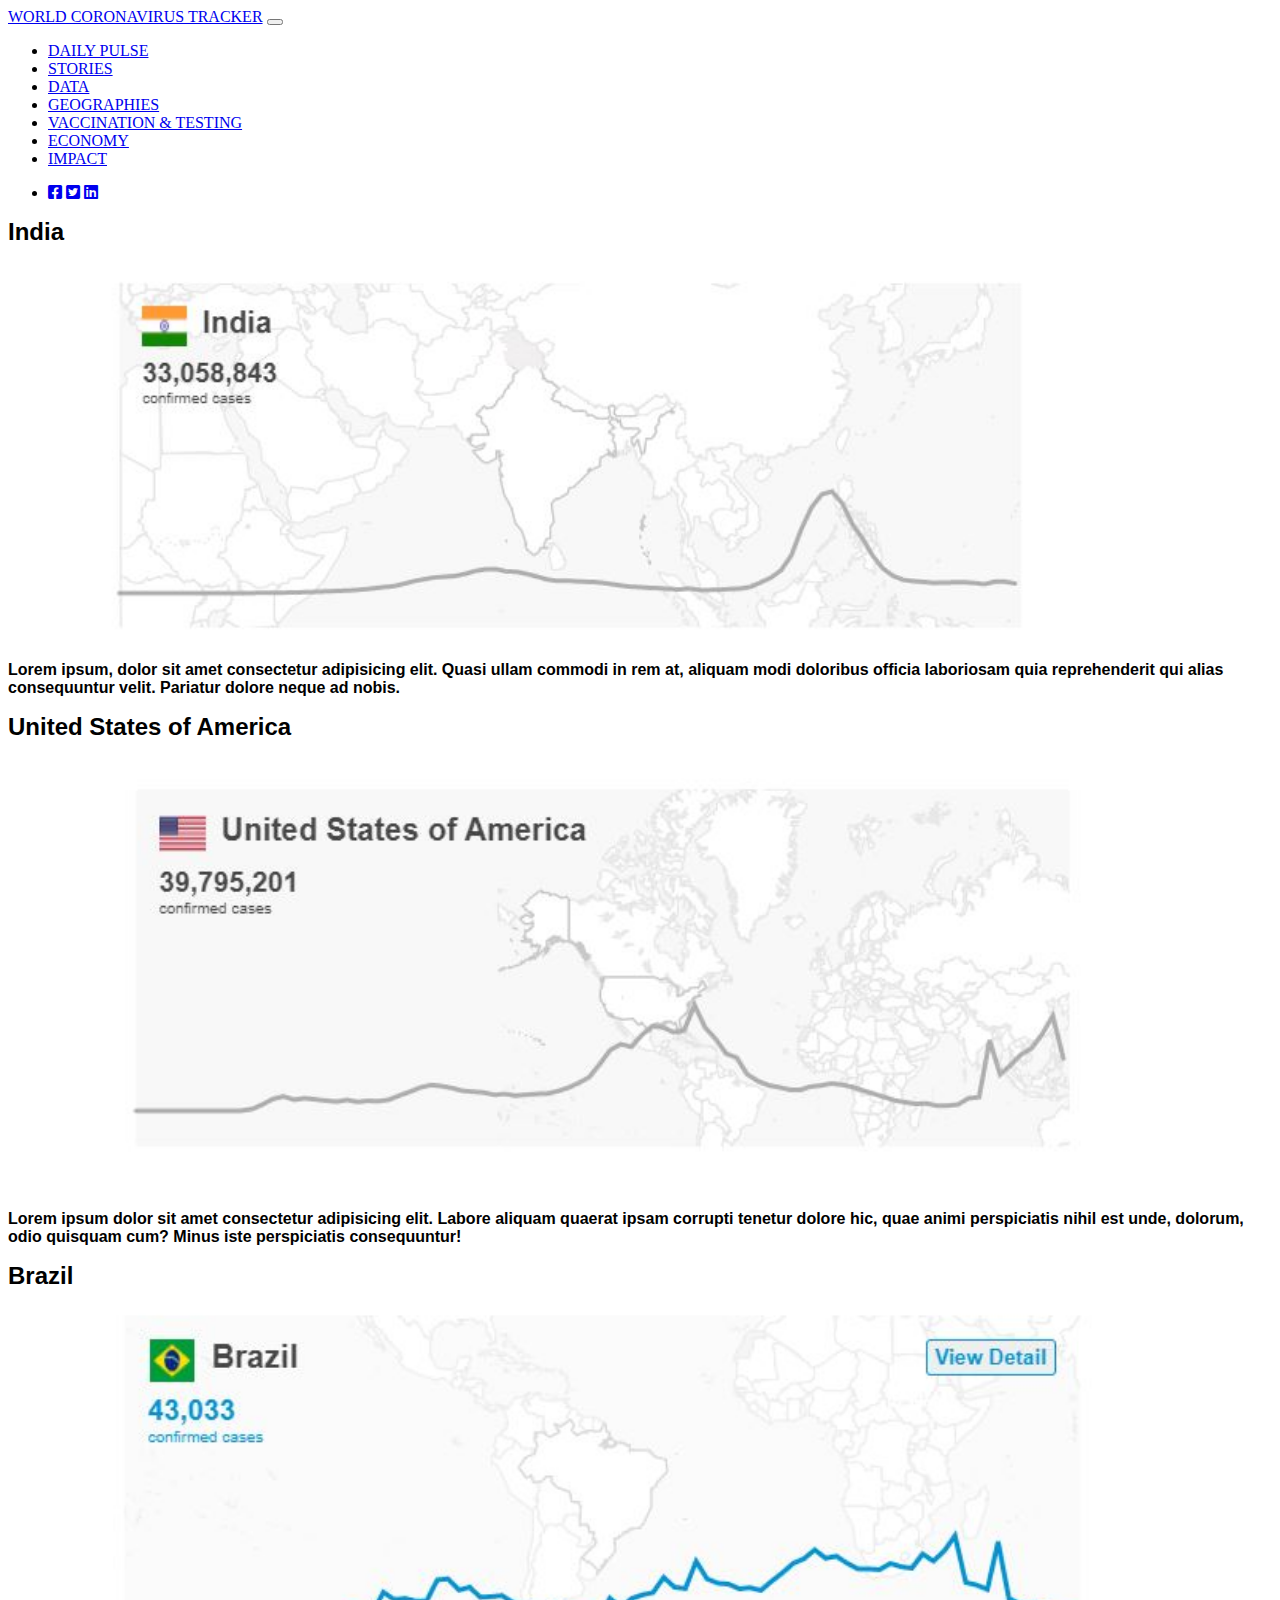
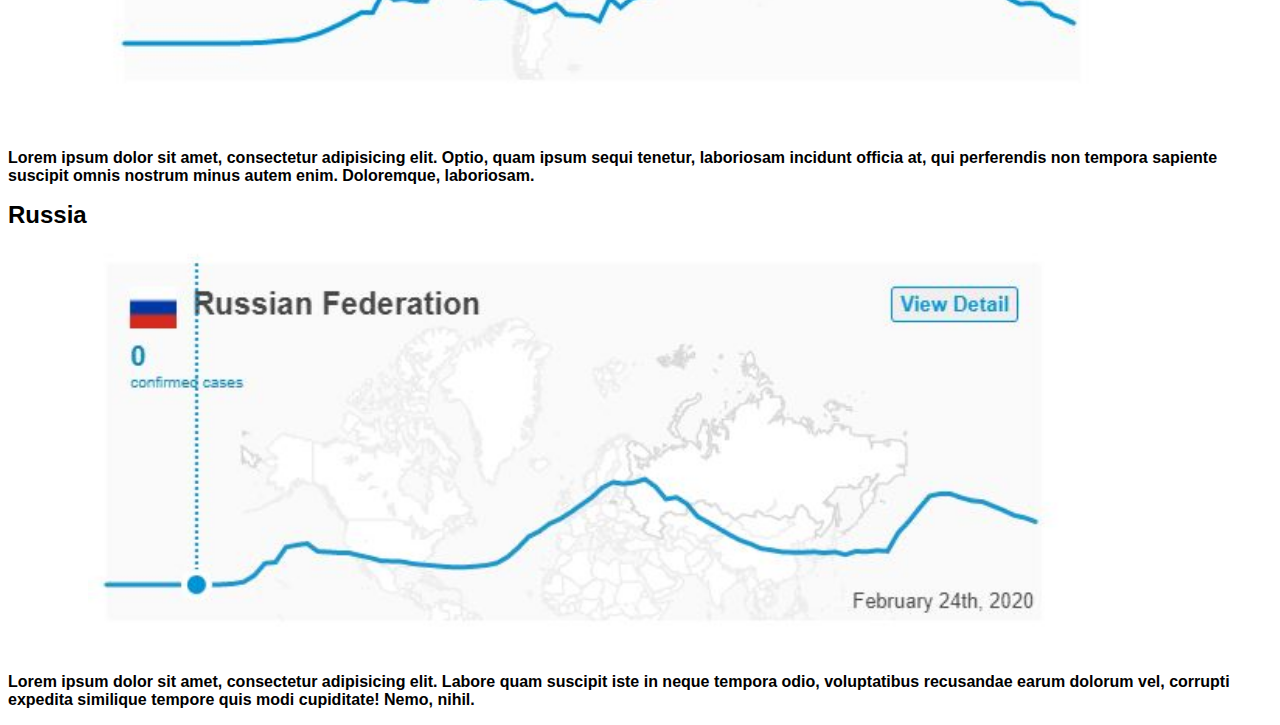
==== sites/geography.html @ 9eb1f37e "first commit" ====
<!doctype html>
<html lang="en">
  <head>
    <!-- Required meta tags -->
    <meta charset="utf-8">
    <meta name="viewport" content="width=device-width, initial-scale=1, shrink-to-fit=no">
    <meta http-equiv="X-UA-Compatible" content="ie=edge">

    <!-- Bootstrap CSS -->
    <link rel="stylesheet" href="https://stackpath.bootstrapcdn.com/bootstrap/4.1.3/css/bootstrap.min.css" integrity="sha384-MCw98/SFnGE8fJT3GXwEOngsV7Zt27NXFoaoApmYm81iuXoPkFOJwJ8ERdknLPMO" crossorigin="anonymous">
    <link rel="stylesheet" href="//use.fontawesome.com/releases/v5.0.7/css/all.css">
    <link rel="stylesheet" href="../sass/style.css">

    <title>WORLD COVID-19 TRACKER</title>
  </head>
  <body>
    <nav class="navbar navbar-expand-md bg-light" id="geography">
      <div class="container-fluid">
        <a href="#" class="navbar-brand">WORLD CORONAVIRUS TRACKER</a>
        <button type="button" data-toggle="collapse" data-target="#navbar-menu" class="navbar-toggler">
          <span class="navbar-toggler-icon"></span>
        </button>
        <div class="collapse navbar-collapse d-flex justify-content-between" id="navbar-menu">
          <ul class="navbar-nav mr-auto">
            <li><a href="#DAILY PULSE" class="nav-link" target="_blank">DAILY PULSE</a></li>
            <li><a href="#STORIES" class="nav-link" target="_blank">STORIES</a></li>
            <li><a href="./sites/data.html" class="nav-link" target="_blank">DATA</a></li>
            <li><a href="./sites/geography.html" class="nav-link" target="_blank">GEOGRAPHIES</a></li>
            <li><a href="#VACCINATION & TESTING" class="nav-link" target="_blank">VACCINATION & TESTING</a></li>
            <li><a href="#ECONOMY" class="nav-link">ECONOMY</a></li>
            <li><a href="#IMPACT" class="nav-link">IMPACT</a></li>
          </ul>
          <ul class="navbar=nav">
            <li class="nav-link">
              <a href="#" id="sm"><i class="fab fa-facebook-square px-1"></i></a>
              <a href="#" id="sm"><i class="fab fa-twitter-square px-2"></i></a>
              <a href="#" id="sm"><i class="fab fa-linkedin"></i></a>
            </li>
          </ul>
        </div>
      </div>
    </nav>
    <div>
        <main id="main-doc">
            <div class="container-fluid">
                <section class="main-section mt-4">
                    <header id= "country">
                        India
                    </header>
                    <a href="#">
                        <img src="../images/India-graph.JPG" alt="Ind-data" class="data">
                    </a>
                    <P class="text">
                        Lorem ipsum, dolor sit amet consectetur adipisicing elit. Quasi ullam commodi in rem at, aliquam modi doloribus officia laboriosam quia reprehenderit qui alias consequuntur velit. Pariatur dolore neque ad nobis.
                    </P>
                    </section>
            
                    <section class="main-section">
                        <header id= "country">
                            United States of America
                        </header>
                        <a href="#">
                            <img src="../images/usa-graph.JPG" alt="usa-data" class="data">
                        </a>
                        <p class="text">
                            Lorem ipsum dolor sit amet consectetur adipisicing elit. Labore aliquam quaerat ipsam corrupti tenetur dolore hic, quae animi perspiciatis nihil est unde, dolorum, odio quisquam cum? Minus iste perspiciatis consequuntur!
                        </p>
                    </section>
            </div>
            <div class="container-fluid">
                <section class="main-section" >
                    <header id= "country">
                        Brazil
                    </header>
                    <a href="#">
                        <img src="../images/brazil-graph.JPG" alt="brazil-data" class="data">
                    </a>
                    <p class="text">
                        Lorem ipsum dolor sit amet, consectetur adipisicing elit. Optio, quam ipsum sequi tenetur, laboriosam incidunt officia at, qui perferendis non tempora sapiente suscipit omnis nostrum minus autem enim. Doloremque, laboriosam.
                    </p>
                </section>
                <section class="main-section" >
                    <header id= "country">
                        Russia
                    </header>
                    <a href="#">
                        <img src="../images/russia-graph.JPG" alt="rus-data" class="data">
                    </a>
                    <p class="text">
                        Lorem ipsum dolor sit amet, consectetur adipisicing elit. Labore quam suscipit iste in neque tempora odio, voluptatibus recusandae earum dolorum vel, corrupti expedita similique tempore quis modi cupiditate! Nemo, nihil.
                    </p>
                </section>
            </div>
        </main>
    </div>
  </body>
</html>
---- sass/style.css ----
.navbar #geography {
  position: fixed;
  width: 100%;
  text-decoration: none;
  font-family: Verdana, Geneva, Tahoma, sans-serif;
}

.navbar #geography .navbar-brand {
  font-weight: bolder;
}

.navbar #geography #navbar-menu {
  color: white;
}

.main-img {
  margin-left: 0.75rem;
  height: 33rem;
  width: 100%;
}

.column {
  float: left;
  width: 33.33%;
  padding: 15px;
}

.row:after {
  content: "";
  display: table;
  clear: both;
}

.footer {
  position: absolute;
  margin-left: 1rem;
  padding-top: 1rem;
  width: 98.5%;
  color: #ffffff;
  background: #1a435f;
  font-size: large;
  font-weight: bolder;
}

#country {
  font-family: Verdana, Geneva, Tahoma, sans-serif;
  font-weight: bolder;
  font-size: x-large;
}

.data {
  margin-left: 5rem;
  margin-right: 5rem;
  width: 80%;
}

.text {
  font-family: Verdana, Geneva, Tahoma, sans-serif;
  font-weight: bold;
}
/*# sourceMappingURL=style.css.map */
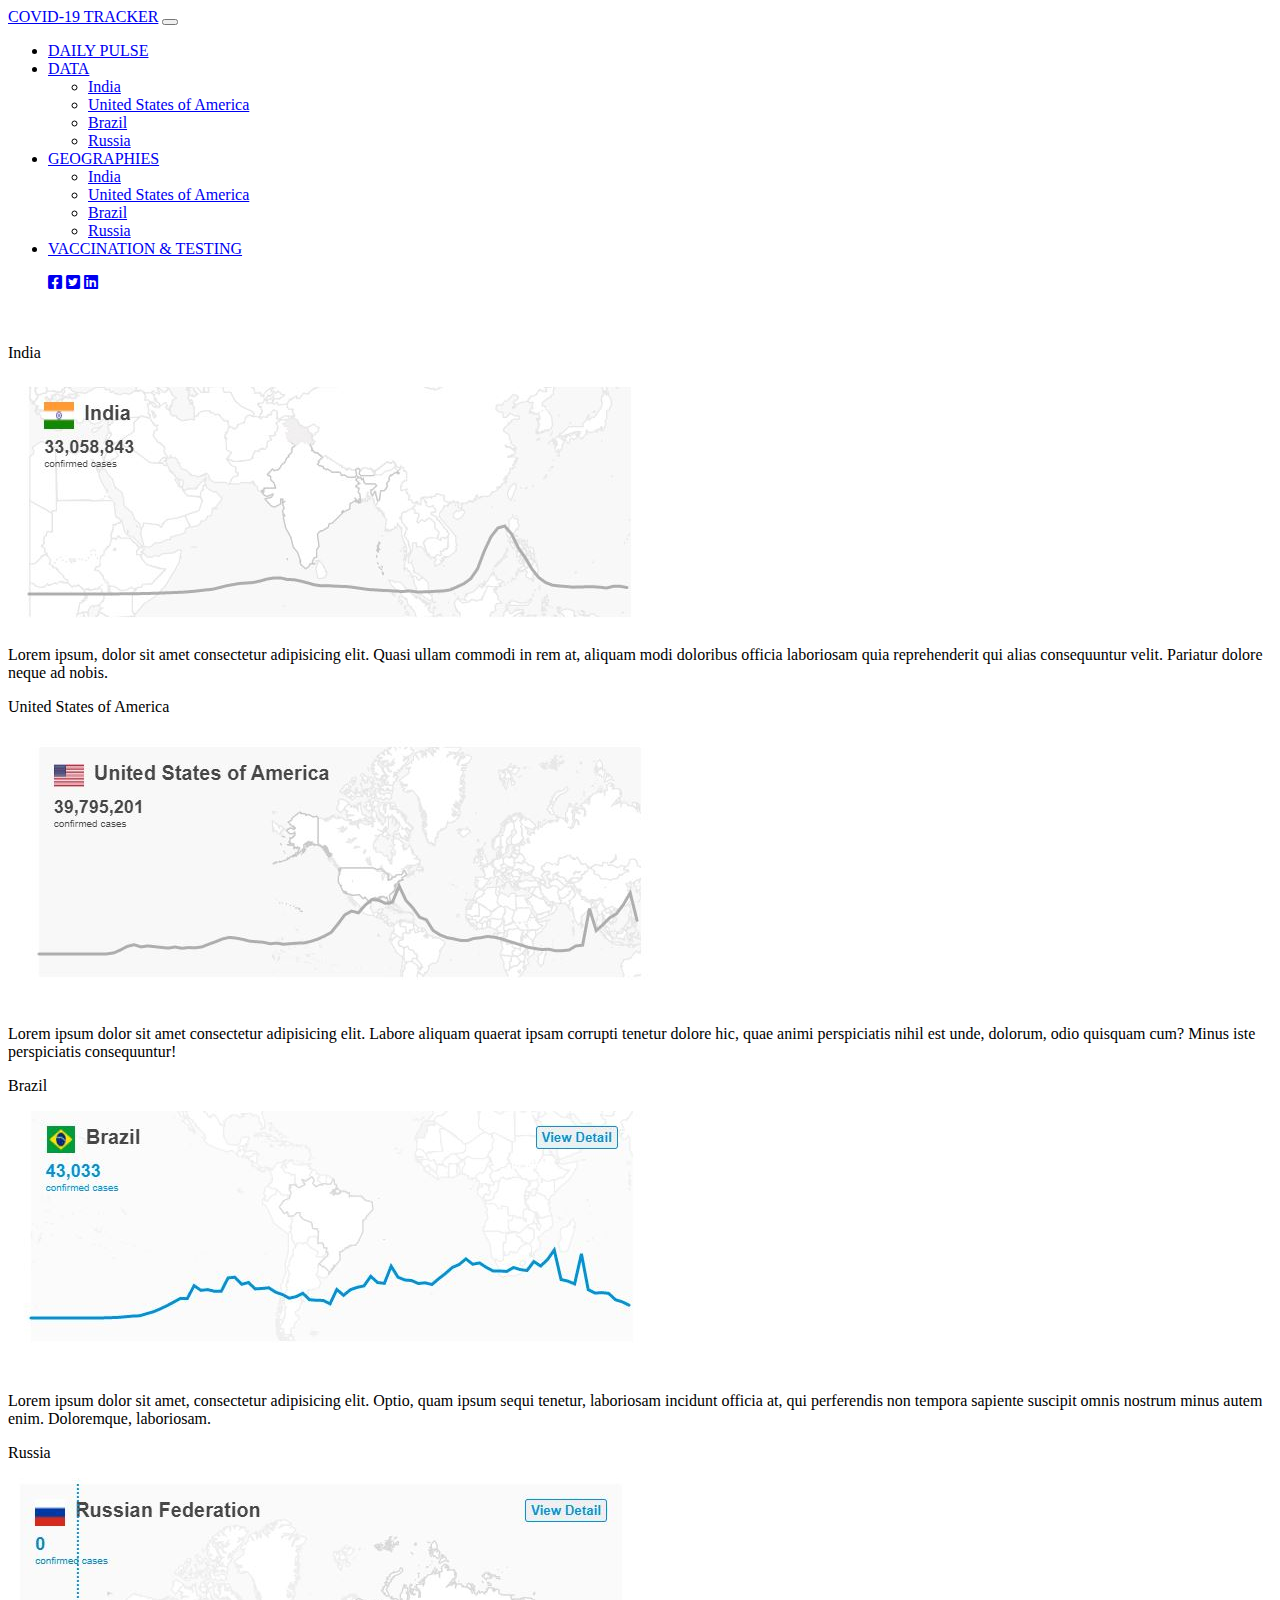
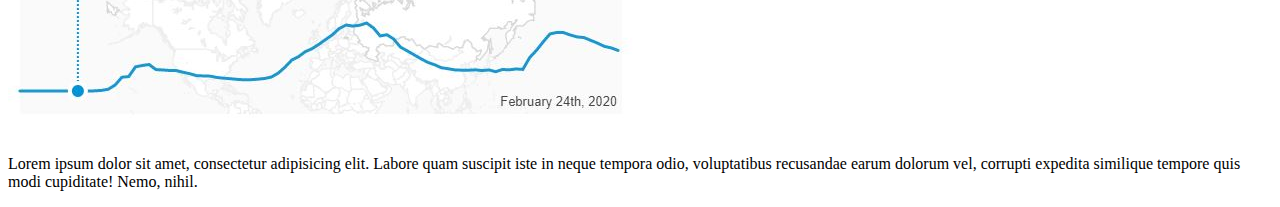
==== commit a1c40052: "Merge pull request #1 from Abhi-1725/revision-1" ====
--- a/sites/geography.html
+++ b/sites/geography.html
@@ -7,92 +7,112 @@
     <meta http-equiv="X-UA-Compatible" content="ie=edge">
 
     <!-- Bootstrap CSS -->
-    <link rel="stylesheet" href="https://stackpath.bootstrapcdn.com/bootstrap/4.1.3/css/bootstrap.min.css" integrity="sha384-MCw98/SFnGE8fJT3GXwEOngsV7Zt27NXFoaoApmYm81iuXoPkFOJwJ8ERdknLPMO" crossorigin="anonymous">
+    <link href="https://cdn.jsdelivr.net/npm/bootstrap@5.0.2/dist/css/bootstrap.min.css" rel="stylesheet" integrity="sha384-EVSTQN3/azprG1Anm3QDgpJLIm9Nao0Yz1ztcQTwFspd3yD65VohhpuuCOmLASjC" crossorigin="anonymous">
     <link rel="stylesheet" href="//use.fontawesome.com/releases/v5.0.7/css/all.css">
-    <link rel="stylesheet" href="../sass/style.css">
+    <link rel="stylesheet" href="./sass/style.css">
 
     <title>WORLD COVID-19 TRACKER</title>
   </head>
   <body>
-    <nav class="navbar navbar-expand-md bg-light" id="geography">
-      <div class="container-fluid">
-        <a href="#" class="navbar-brand">WORLD CORONAVIRUS TRACKER</a>
-        <button type="button" data-toggle="collapse" data-target="#navbar-menu" class="navbar-toggler">
-          <span class="navbar-toggler-icon"></span>
-        </button>
-        <div class="collapse navbar-collapse d-flex justify-content-between" id="navbar-menu">
-          <ul class="navbar-nav mr-auto">
-            <li><a href="#DAILY PULSE" class="nav-link" target="_blank">DAILY PULSE</a></li>
-            <li><a href="#STORIES" class="nav-link" target="_blank">STORIES</a></li>
-            <li><a href="./sites/data.html" class="nav-link" target="_blank">DATA</a></li>
-            <li><a href="./sites/geography.html" class="nav-link" target="_blank">GEOGRAPHIES</a></li>
-            <li><a href="#VACCINATION & TESTING" class="nav-link" target="_blank">VACCINATION & TESTING</a></li>
-            <li><a href="#ECONOMY" class="nav-link">ECONOMY</a></li>
-            <li><a href="#IMPACT" class="nav-link">IMPACT</a></li>
-          </ul>
-          <ul class="navbar=nav">
-            <li class="nav-link">
-              <a href="#" id="sm"><i class="fab fa-facebook-square px-1"></i></a>
+      <nav class="navbar navbar-expand-lg fixed-top navbar-dark bg-dark">
+        <div class="container-fluid">
+          <a class="navbar-brand" href="#">COVID-19 TRACKER</a>
+          <button class="navbar-toggler" type="button" data-bs-toggle="collapse" data-bs-target="#navbarNavDropdown" aria-controls="navbarNavDropdown" aria-expanded="false" aria-label="Toggle navigation">
+            <span class="navbar-toggler-icon"></span>
+          </button>
+          <div class="collapse navbar-collapse d-flex justify-content-between" id="navbarNavDropdown">
+            <ul class="navbar-nav">
+              <li class="nav-item">
+                <a class="nav-link active" aria-current="page" href="#" target="_blank">DAILY PULSE</a>
+              </li>
+              <!-- <li class="nav-item">
+                <a class="nav-link" href="./sites/data.html" target="_blank">DATA</a>
+              </li>
+              <li class="nav-item">
+                <a class="nav-link" href="./sites/geography.html" target="_blank">GEOGRAPHIES</a>
+              </li> -->
+              <li class="nav-item dropdown">
+                <a class="nav-link dropdown-toggle" href="#" id="navbarDropdownMenuLink" role="button" data-bs-toggle="dropdown" aria-expanded="false">
+                  DATA
+                </a>
+                <ul class="dropdown-menu" aria-labelledby="navbarDropdownMenuLink">
+                  <li><a class="dropdown-item" href="./sites/data.html" target="_blank">India</a></li>
+                  <li><a class="dropdown-item" href="./sites/data.html" target="_blank">United States of America</a></li>
+                  <li><a class="dropdown-item" href="./sites/data.html" target="_blank">Brazil</a></li>
+                  <li><a class="dropdown-item" href="./sites/data.html" target="_blank">Russia</a></li>
+                </ul>
+              </li>
+              <li class="nav-item dropdown">
+                <a class="nav-link dropdown-toggle" href="#" id="navbarDropdownMenuLink" role="button" data-bs-toggle="dropdown" aria-expanded="false">
+                  GEOGRAPHIES
+                </a>
+                <ul class="dropdown-menu" aria-labelledby="navbarDropdownMenuLink">
+                  <li><a class="dropdown-item" href="./sites/index.html" target="_blank">India</a></li>
+                  <li><a class="dropdown-item" href="./sites/index.html" target="_blank">United States of America</a></li>
+                  <li><a class="dropdown-item" href="./sites/index.html" target="_blank">Brazil</a></li>
+                  <li><a class="dropdown-item" href="./sites/index.html" target="_blank">Russia</a></li>
+                </ul>
+              </li>
+              <li class="nav-item"><a href="#" class="nav-link" target="_blank">VACCINATION & TESTING</a></li>
+            </ul>
+            <ul class="navbar-nav mt-1">
+              <a href="#" id="sm"><i class="fab fa-facebook-square"></i></a>
               <a href="#" id="sm"><i class="fab fa-twitter-square px-2"></i></a>
               <a href="#" id="sm"><i class="fab fa-linkedin"></i></a>
-            </li>
-          </ul>
+            </ul>
+          </div>
         </div>
+      </nav>
+      <br>
+      <br>
+      <div class="container-fluid">
+        <section class="main-section mt-4">
+            <header id= "country">
+                India
+            </header>
+            <a href="#">
+                <img src="../images/India-graph.JPG" alt="Ind-data" class="data">
+            </a>
+            <P class="text">
+                Lorem ipsum, dolor sit amet consectetur adipisicing elit. Quasi ullam commodi in rem at, aliquam modi doloribus officia laboriosam quia reprehenderit qui alias consequuntur velit. Pariatur dolore neque ad nobis.
+            </P>
+        </section>
+        <section class="main-section">
+          <header id= "country">
+              United States of America
+          </header>
+          <a href="#">
+              <img src="../images/usa-graph.JPG" alt="usa-data" class="data">
+          </a>
+          <p class="text">
+              Lorem ipsum dolor sit amet consectetur adipisicing elit. Labore aliquam quaerat ipsam corrupti tenetur dolore hic, quae animi perspiciatis nihil est unde, dolorum, odio quisquam cum? Minus iste perspiciatis consequuntur!
+          </p>
+        </section>
       </div>
-    </nav>
-    <div>
-        <main id="main-doc">
-            <div class="container-fluid">
-                <section class="main-section mt-4">
-                    <header id= "country">
-                        India
-                    </header>
-                    <a href="#">
-                        <img src="../images/India-graph.JPG" alt="Ind-data" class="data">
-                    </a>
-                    <P class="text">
-                        Lorem ipsum, dolor sit amet consectetur adipisicing elit. Quasi ullam commodi in rem at, aliquam modi doloribus officia laboriosam quia reprehenderit qui alias consequuntur velit. Pariatur dolore neque ad nobis.
-                    </P>
-                    </section>
-            
-                    <section class="main-section">
-                        <header id= "country">
-                            United States of America
-                        </header>
-                        <a href="#">
-                            <img src="../images/usa-graph.JPG" alt="usa-data" class="data">
-                        </a>
-                        <p class="text">
-                            Lorem ipsum dolor sit amet consectetur adipisicing elit. Labore aliquam quaerat ipsam corrupti tenetur dolore hic, quae animi perspiciatis nihil est unde, dolorum, odio quisquam cum? Minus iste perspiciatis consequuntur!
-                        </p>
-                    </section>
-            </div>
-            <div class="container-fluid">
-                <section class="main-section" >
-                    <header id= "country">
-                        Brazil
-                    </header>
-                    <a href="#">
-                        <img src="../images/brazil-graph.JPG" alt="brazil-data" class="data">
-                    </a>
-                    <p class="text">
-                        Lorem ipsum dolor sit amet, consectetur adipisicing elit. Optio, quam ipsum sequi tenetur, laboriosam incidunt officia at, qui perferendis non tempora sapiente suscipit omnis nostrum minus autem enim. Doloremque, laboriosam.
-                    </p>
-                </section>
-                <section class="main-section" >
-                    <header id= "country">
-                        Russia
-                    </header>
-                    <a href="#">
-                        <img src="../images/russia-graph.JPG" alt="rus-data" class="data">
-                    </a>
-                    <p class="text">
-                        Lorem ipsum dolor sit amet, consectetur adipisicing elit. Labore quam suscipit iste in neque tempora odio, voluptatibus recusandae earum dolorum vel, corrupti expedita similique tempore quis modi cupiditate! Nemo, nihil.
-                    </p>
-                </section>
-            </div>
-        </main>
-    </div>
+      <div class="container-fluid">
+        <section class="main-section" >
+            <header id= "country">
+                Brazil
+            </header>
+            <a href="#">
+                <img src="../images/brazil-graph.JPG" alt="brazil-data" class="data">
+            </a>
+            <p class="text">
+                Lorem ipsum dolor sit amet, consectetur adipisicing elit. Optio, quam ipsum sequi tenetur, laboriosam incidunt officia at, qui perferendis non tempora sapiente suscipit omnis nostrum minus autem enim. Doloremque, laboriosam.
+            </p>
+        </section>
+        <section class="main-section">
+            <header id= "country">
+                Russia
+            </header>
+            <a href="#">
+                <img src="../images/russia-graph.JPG" alt="rus-data" class="data">
+            </a>
+            <p class="text">
+                Lorem ipsum dolor sit amet, consectetur adipisicing elit. Labore quam suscipit iste in neque tempora odio, voluptatibus recusandae earum dolorum vel, corrupti expedita similique tempore quis modi cupiditate! Nemo, nihil.
+            </p>
+        </section>
+      </div>
   </body>
 </html>
 
